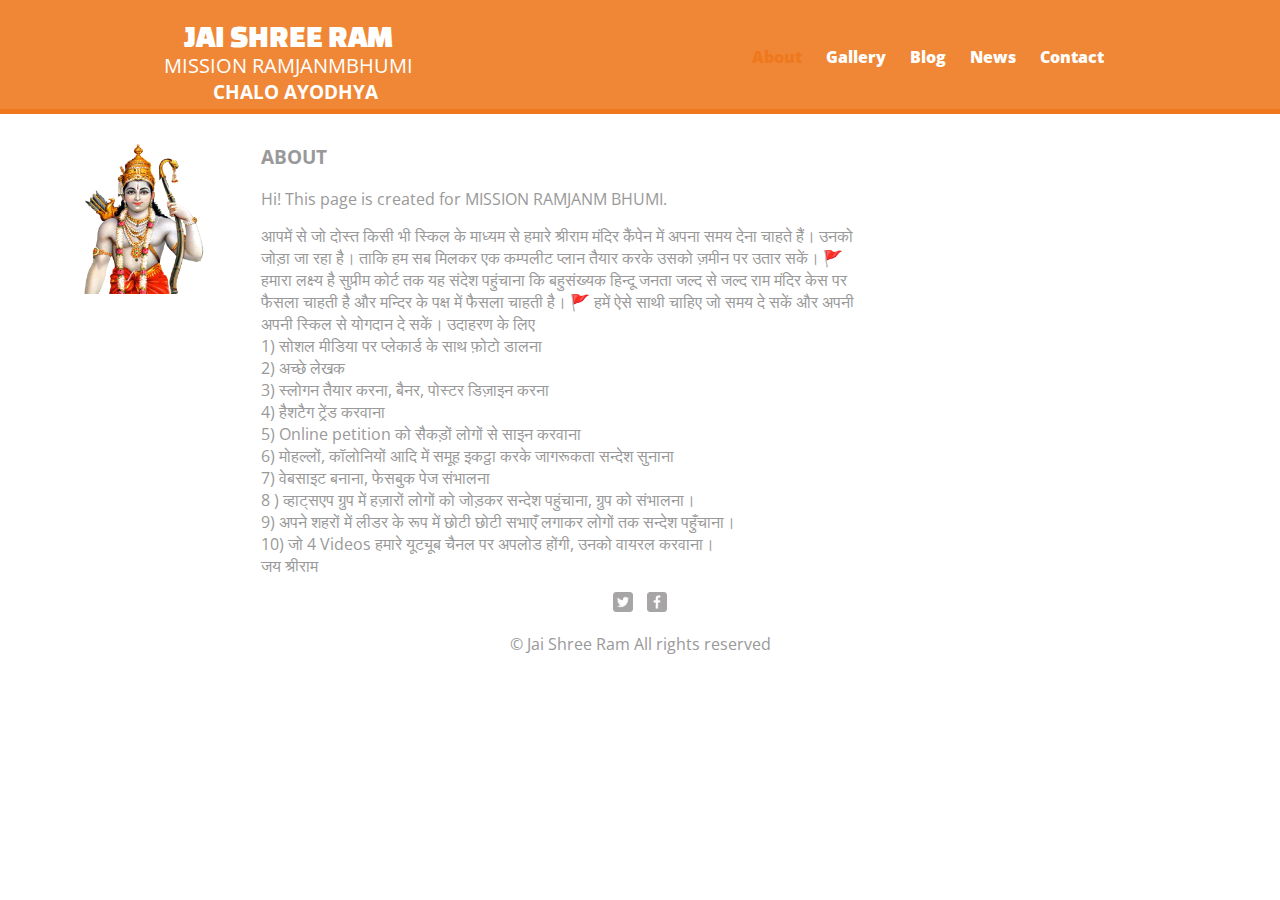
==== index.html @ 3409d8a5 "Add files via upload" ====
<!DOCTYPE html>
<html>
	<head>
		<title> Ram Mandir</title>
		<link rel="stylesheet" href="css/normalize.css"/>
		<link rel="stylesheet" href="css/main.css"/>
		<link href='https://fonts.googleapis.com/css?family=Changa+One|Open+Sans:400,400italic,700,700italic,800' rel='stylesheet' type='text/css'>
		<link rel="stylesheet" href="css/responsive.css"/>
	</head>
	<body>
		<header>
			<logo>
				<h1>JAI SHREE RAM</h1>
				<h2>MISSION RAMJANMBHUMI</h2>
				<h3>CHALO AYODHYA</h3>
				
			</logo>
			<nav>
				<ul>
					<li><a href="index.html" class="selected"> About </a></li>
					<li><a href="gallery.html"> Gallery </a></li>
					<li><a href="blog.html">Blog</a></li>
					<li><a href="news.html">News</a></li>
					<li><a href="contact.html">Contact</a></li>
						
				</ul>
			</nav>
		</header>
		<section>
			<img src="img\ram.png" alt="dp" class="dp"/>
			<info id="info">
			<h3>
				ABOUT
			</h3>
			<p>
				Hi! This page is created for MISSION RAMJANM BHUMI. 
			</p>
			<p>आपमें से जो दोस्त किसी भी स्किल के माध्यम से हमारे श्रीराम मंदिर कैंपेन में अपना समय देना चाहते हैं। उनको जोड़ा जा रहा है।

 ताकि हम सब मिलकर एक कम्पलीट प्लान तैयार करके उसको ज़मीन पर उतार सकें। 

🚩
हमारा लक्ष्य है सुप्रीम कोर्ट तक यह संदेश पहुंचाना कि बहुसंख्यक हिन्दू जनता जल्द से जल्द राम मंदिर केस पर फैसला चाहती है और मन्दिर के पक्ष में फैसला चाहती है।
🚩

हमें ऐसे साथी चाहिए जो समय दे सकें और अपनी अपनी स्किल से योगदान दे सकें।

उदाहरण के लिए<br>
1) सोशल मीडिया पर प्लेकार्ड के साथ फ़ोटो डालना<br>
2) अच्छे लेखक<br>
3) स्लोगन तैयार करना, बैनर, पोस्टर डिज़ाइन करना<br>
4) हैशटैग ट्रेंड करवाना<br>
5) Online petition को सैकड़ों लोगों से साइन करवाना<br>
6) मोहल्लों, कॉलोनियों आदि में समूह इकट्ठा करके जागरूकता सन्देश सुनाना<br>
7) वेबसाइट बनाना, फेसबुक पेज संभालना<br>
8 ) व्हाट्सएप ग्रुप में हज़ारों लोगों को जोड़कर सन्देश पहुंचाना, ग्रुप को संभालना।<br>
9) अपने शहरों में लीडर के रूप में छोटी छोटी सभाएँ लगाकर लोगों तक सन्देश पहुँचाना।<br>
10) जो 4 Videos हमारे यूट्यूब चैनल पर अपलोड होंगी, उनको वायरल करवाना।<br>

जय श्रीराम</p>
			</info>

		</section>
		
		<footer>
			<p>
				<a href="https://twitter.com/teamjanmbhumi?s=09"><img src="img\twitter-wrap.png" alt="twitterlogo"/>
				<a href="https://www.facebook.com/Mission-Janmbhumi-1115615978603147/"><img src="img\facebook-wrap.png" alt="faceboklogo" /></a>
			</p>
			<p>
				&copy; Jai Shree Ram All rights reserved
			</p>
		</footer>
	</body>



</html>
---- css/main.css ----
a {
	text-decoration: none;
	color:#EF8737;
}

nav a{
		color: white;
}
nav li{
	display: inline-block;
	padding: 10px;
	font-weight: 800;
}

#wrapper {
	max-width: 940px;
	margin: 0 auto;
	padding: 0 5%;
}
header{
	color: #fff;
	background-color: #EF8737;
	margin: 0 0 30px 0;
	padding: 5px 0 0 0;
}
nav {
	background-color:#FE6F01;
	color: white;
	margin: 10px 0;
	padding: 5px 0;
	text-align: center;
}

logo {
	text-align: center;
	margin: 0;
}

nav a.selected, nav a:hover{
	color: #EF781D;
}

body{
	font-family: 'Open Sans' , sans-serif;
	color: #999;
}

h1 {
	font-family: 'Changa One' , sans-serif;
	margin: 15px 0;
	font-size: 2em;
	font-weight: normal;
	line-height: 1em;
}
h2 {
	margin: -15px 0 0;
	font-weight: normal;
	font-size: 1.25em;
}
h3 {
	margin: 0 0 1em 15px;
}
footer{
	text-align: center;
	clear: both;
}

footer p img {
	width: 20 px;
	height: 20px;
	margin: 0 5px;
}

/******************
Gallery
******************/
img {
	max-width:100%;
}

#gallery {
	list-style: none;
}

#gallery li {
		float:left;
		width: 45%;
		margin: 2.5%;
		background-color: #f5f5f5;
		color: #bdc3c7;
}
#gallery li a p {
	margin: 0;
	padding: 5%;
}

/******************
About
******************/

.dp {
	display: block;
	max-width: 150px;
	margin: 0 auto 30px;
	border-radius: 20px;
}
section p{
	margin:15px;
}

/******************
About
******************/

.contact12 {
	margin: 0 0 0 10px;
	padding: 0;
	list-style: none;
	font-size: 0.9em;
}
.contact12 a {
	display: block;
	min-height:20px;
	background-repeat: no-repeat;
	background-size: 20px 20px;
	padding: 0 0 0 30px;
	margin: 0 0 10px;
	
}

.phone a{
	background-image: url('../img/phone.png');
}
.mail a{
	background-image: url('../img/mail.png');
}
.twitter a{
	background-image: url('../img/twitter.png');
}
---- css/responsive.css ----
@media screen and (min-width: 480px) {
	#primary {
		width: 40%;
		margin: 0 0 0 10%;
		float: left;
	}
	#secondary {
		width: 40%;
		margin: 0 5%;
		float: left;
	}
	.dp{
		width: 25%;
		float: left;
		margin: 0 0 80px 5%;
	}
	#info {
		width:50%;
		float:left;
		margin: 0 12.5% 0 2.5%;
	}
	
}
@media screen and (min-width: 600px) {
	#gallery li {
		width: 28.333%;
		float: left;
		margin: 0 2.4%;
	}
	
	nav{
		background: none;
	}
	logo{
		float: left;
		width: 45%;
	}
	header{
		border-bottom: 5px solid #EF781D;  
	}
	
}
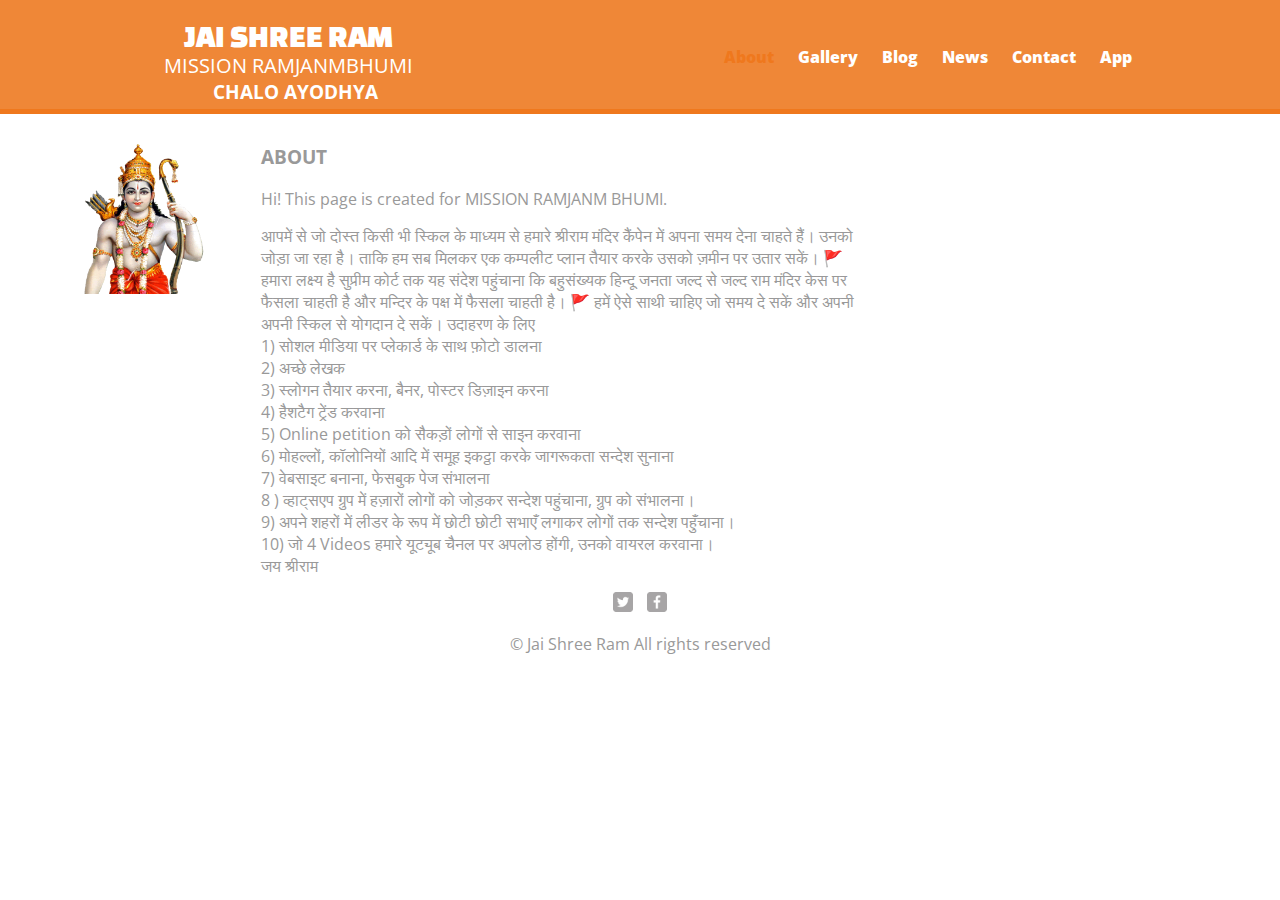
==== commit 4375a3f9: "Add files via upload" ====
--- a/index.html
+++ b/index.html
@@ -22,6 +22,7 @@
 					<li><a href="blog.html">Blog</a></li>
 					<li><a href="news.html">News</a></li>
 					<li><a href="contact.html">Contact</a></li>
+					<li><a href="http://bit.ly/BhaktimayBharat">App</a></li>
 						
 				</ul>
 			</nav>
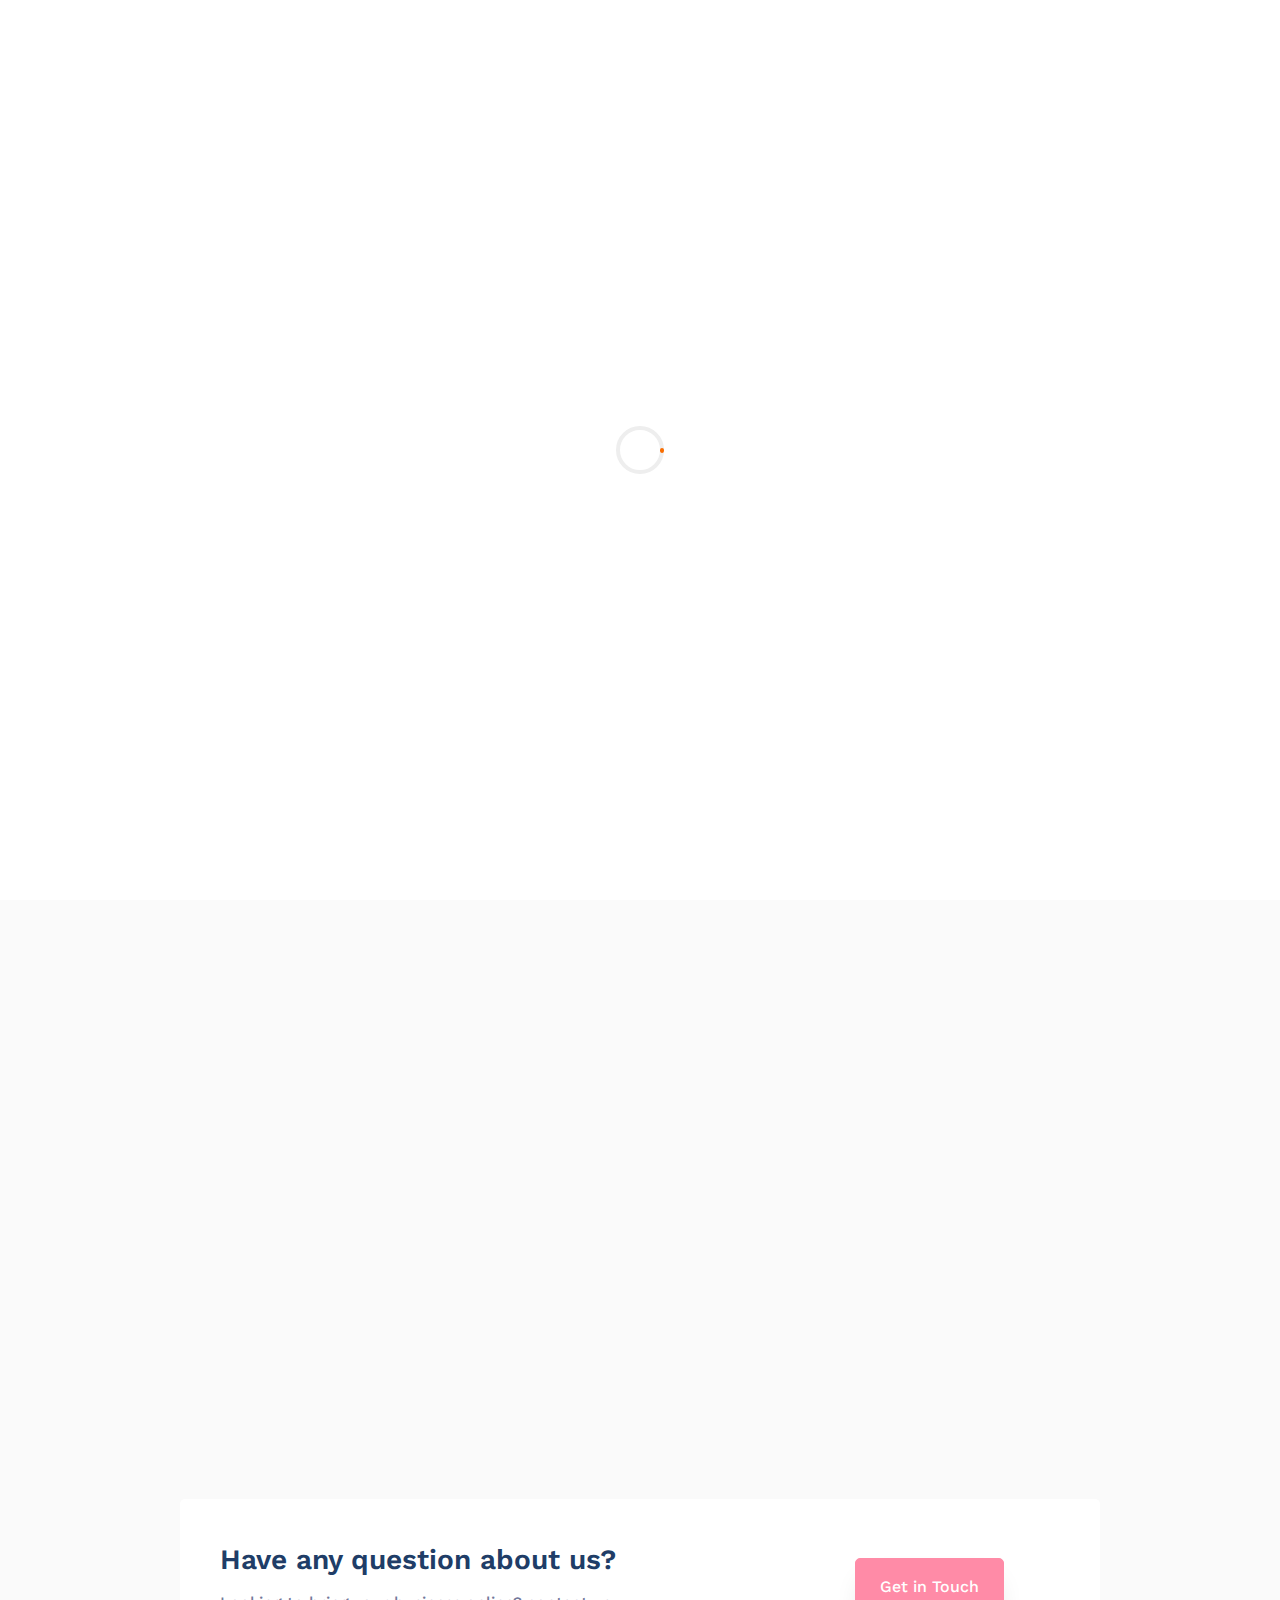
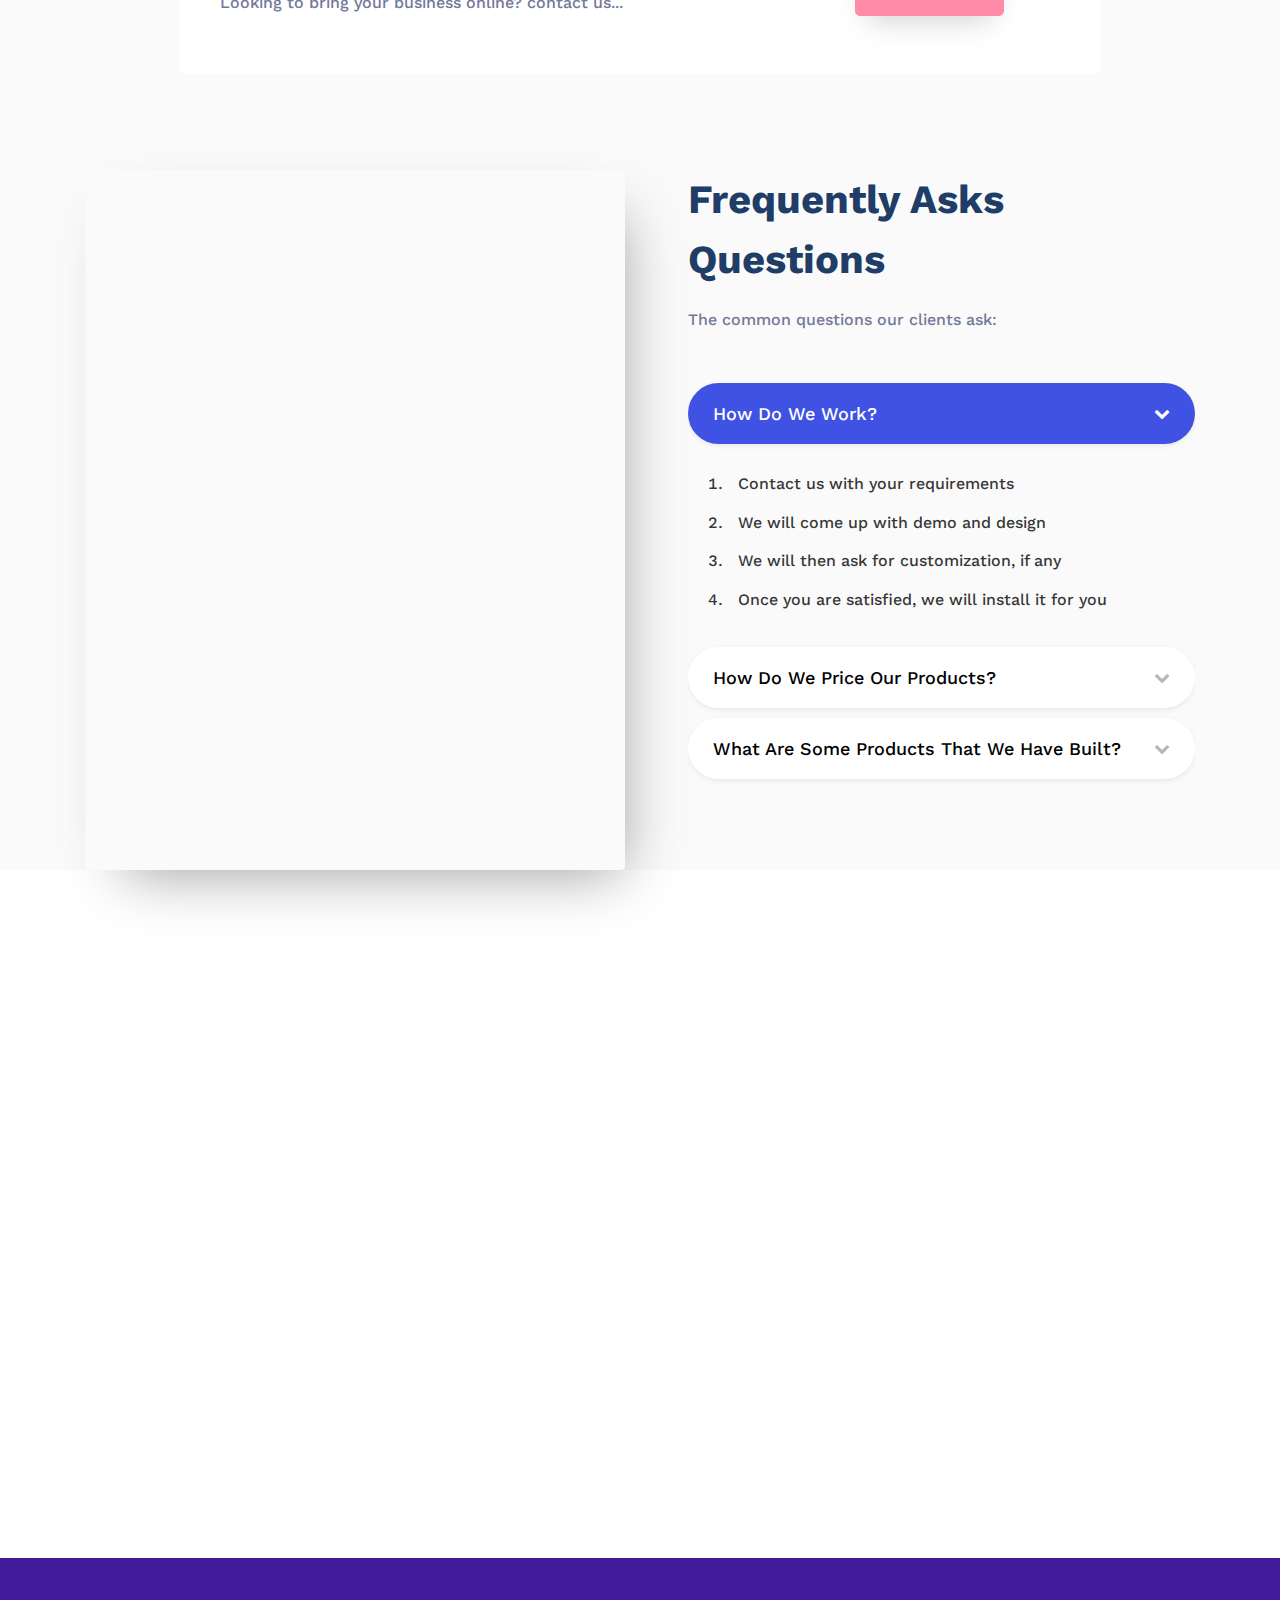
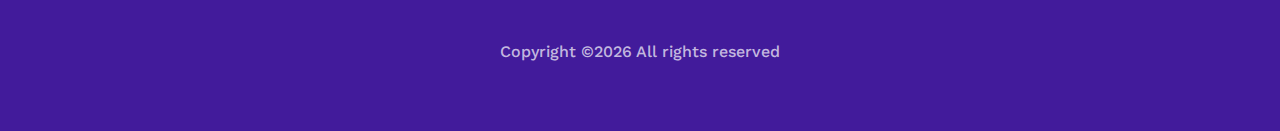
==== commit 6a615ef1: "modifications" ====
--- a/index.html
+++ b/index.html
@@ -1,79 +1,436 @@
 <!DOCTYPE html>
-<html>
-	<head>
-		<title> Ram Mandir</title>
-		<link rel="stylesheet" href="css/normalize.css"/>
-		<link rel="stylesheet" href="css/main.css"/>
-		<link href='https://fonts.googleapis.com/css?family=Changa+One|Open+Sans:400,400italic,700,700italic,800' rel='stylesheet' type='text/css'>
-		<link rel="stylesheet" href="css/responsive.css"/>
-	</head>
-	<body>
-		<header>
-			<logo>
-				<h1>JAI SHREE RAM</h1>
-				<h2>MISSION RAMJANMBHUMI</h2>
-				<h3>CHALO AYODHYA</h3>
+<html lang="en">
+  <head>
+    <title>YourTech - Providing tech solutions</title>
+    <meta charset="utf-8">
+    <meta name="viewport" content="width=device-width, initial-scale=1, shrink-to-fit=no">
+    
+    <link href="https://fonts.googleapis.com/css?family=Work+Sans:300,400,500,600,700" rel="stylesheet">
+    <link rel="stylesheet" href="https://cdnjs.cloudflare.com/ajax/libs/font-awesome/4.7.0/css/font-awesome.min.css">
+
+    <link rel="stylesheet" href="css/animate.css">
+    
+    <link rel="stylesheet" href="css/owl.carousel.min.css">
+    <link rel="stylesheet" href="css/owl.theme.default.min.css">
+    <link rel="stylesheet" href="css/magnific-popup.css">
+    
+    <link rel="stylesheet" href="css/flaticon.css">
+    <link rel="stylesheet" href="css/style.css">
+  </head>
+  <body>
+    
+	  <nav class="navbar navbar-expand-lg navbar-dark ftco_navbar bg-dark ftco-navbar-light" id="ftco-navbar">
+	    <div class="container">
+	      <a class="navbar-brand" href="index.html">YourTech</a>
+	      <button class="navbar-toggler" type="button" data-toggle="collapse" data-target="#ftco-nav" aria-controls="ftco-nav" aria-expanded="false" aria-label="Toggle navigation">
+	        <span class="oi oi-menu"></span> Menu
+	      </button>
+
+	      <div class="collapse navbar-collapse" id="ftco-nav">
+	        <ul class="navbar-nav ml-auto">
+	          <li class="nav-item active"><a href="index.html" class="nav-link">Home</a></li>
+	          <li class="nav-item"><a href="about.html" class="nav-link">Company</a></li>
+	          <!-- <li class="nav-item"><a href="pricing.html" class="nav-link">Pricing</a></li> -->
+	          <!-- <li class="nav-item"><a class="nav-link" href="leadership.html">Leadership</a></li> -->
+	          <li class="nav-item"><a href="youred.html" class="nav-link">YourEd</a></li>
+	          <li class="nav-item"><a href="contact.html" class="nav-link">Contact</a></li>
+	          <li class="nav-item cta"><a href="#" class="nav-link"><span>Get started</span></a></li>
+	        </ul>
+	      </div>
+	    </div>
+	  </nav>
+    <!-- END nav -->
+
+    <div class="hero-wrap js-fullheight" style="background-image: url('images/bg_1.jpg');">
+      <div class="overlay" style="opacity:0.8"></div>
+      <div class="container-fluid px-0">
+      	<div class="row d-md-flex no-gutters slider-text align-items-center js-fullheight justify-content-start">
+	      	<img class="one-third js-fullheight align-self-end order-md-first img-fluid" src="images/undraw_co-working_825n.svg" alt="">
+	        <div class="one-forth d-flex align-items-center ftco-animate js-fullheight">
+	        	<div class="text mt-5">
+	        		<span class="subheading">YourTech</span>
+	            <h1 class="mb-3"><span>Building tech solution for Business</span></h1>
+	            <p>Looking to bring your business online?</br> contact us...</p>
+	            <p><a href="contact.html" class="btn btn-secondary px-4 py-3">Get in touch</a></p>
+	          </div>
+	        </div>
+	    	</div>
+      </div>
+    </div>
+
+    <section class="ftco-section ftco-no-pt ftco-no-pb bg-light">
+    	<div class="container">
+    		<div class="row justify-content-center">
+    			<div class="col-lg-10">
+    				<div class="intro">
+    					<div class="row">
+    						<div class="col-md-8">
+    							<h3>Products</h3>
+    						</div>
+    					</div>
+    				</div>
+    			</div>
+    		</div>
+    	</div>
+    </section>
+
+
+	<section class="ftco-section bg-light">
+		<div class="container">
+			<div class="row">
+				<div class="col-md-6 col-lg-3 ftco-animate">
+					<div class="staff">
+						<div class="img-wrap d-flex align-items-stretch">
+							<div class="img align-self-stretch" style="background-image: url(images/staff-1.jpg);">
+							</div>
+						</div>
+						<div class="text pt-3 px-3 pb-4 text-center">
+							<h3>YourEd</h3>
+							<span class="position mb-2">Education</span>
+							<div class="faded">
+								<p>Helping educational institutes to come online.</p>
+								<ul class="ftco-social text-center">
+									<li class="ftco-animate"><a href="#"
+											class="d-flex align-items-center justify-content-center"><span
+												class="fa fa-twitter"></span></a></li>
+									<li class="ftco-animate"><a href="#"
+											class="d-flex align-items-center justify-content-center"><span
+												class="fa fa-facebook"></span></a></li>
+									<li class="ftco-animate"><a href="#"
+											class="d-flex align-items-center justify-content-center"><span
+												class="fa fa-google"></span></a></li>
+									<li class="ftco-animate"><a href="#"
+											class="d-flex align-items-center justify-content-center"><span
+												class="fa fa-instagram"></span></a></li>
+								</ul>
+							</div>
+						</div>
+					</div>
+				</div>
+				<div class="col-md-6 col-lg-3 ftco-animate">
+					<div class="staff">
+						<div class="img-wrap d-flex align-items-stretch">
+							<div class="img align-self-stretch" style="background-image: url(images/staff-2.jpg);">
+							</div>
+						</div>
+						<div class="text pt-3 px-3 pb-4 text-center">
+							<h3>ApnaScanner</h3>
+							<span class="position mb-2">Lfestyle</span>
+							<div class="faded">
+								<p>IndianScanner is the perfect substitute for chinese CamScanner</p>
+								<ul class="ftco-social text-center">
+									<li class="ftco-animate"><a href="#"
+											class="d-flex align-items-center justify-content-center"><span
+												class="fa fa-twitter"></span></a></li>
+									<li class="ftco-animate"><a href="#"
+											class="d-flex align-items-center justify-content-center"><span
+												class="fa fa-facebook"></span></a></li>
+									<li class="ftco-animate"><a href="#"
+											class="d-flex align-items-center justify-content-center"><span
+												class="fa fa-google"></span></a></li>
+									<li class="ftco-animate"><a href="#"
+											class="d-flex align-items-center justify-content-center"><span
+												class="fa fa-instagram"></span></a></li>
+								</ul>
+							</div>
+						</div>
+					</div>
+				</div>
+				<div class="col-md-6 col-lg-3 ftco-animate">
+					<div class="staff">
+						<div class="img-wrap d-flex align-items-stretch">
+							<div class="img align-self-stretch" style="background-image: url(images/staff-3.jpg);">
+							</div>
+						</div>
+						<div class="text pt-3 px-3 pb-4 text-center">
+							<h3><a href="http://bit.ly/BhaktimayBharat" target="_blank">BhaktiGyan</a></h3>
+							<span class="position mb-2">Spiritual</span>
+							<div class="faded">
+								<p>One stop app for your spiritual needs.</p>
+								<ul class="ftco-social text-center">
+									<li class="ftco-animate"><a href="https://twitter.com/BhaktimayBharat" target="_blank"
+											class="d-flex align-items-center justify-content-center"><span
+												class="fa fa-twitter"></span></a></li>
+									<li class="ftco-animate"><a href="https://www.facebook.com/bhaktimaybharat" target="_blank"
+											class="d-flex align-items-center justify-content-center"><span
+												class="fa fa-facebook"></span></a></li>
+									
+								</ul>
+							</div>
+						</div>
+					</div>
+				</div>
+				<div class="col-md-6 col-lg-3 ftco-animate">
+					<div class="staff">
+						<div class="img-wrap d-flex align-items-stretch">
+							<div class="img align-self-stretch" style="background-image: url(images/urbantokri.png);">
+							</div>
+						</div>
+						<div class="text pt-3 px-3 pb-4 text-center">
+							<h3><a href="https://play.google.com/store/apps/details?id=com.urbantokri" target="_blank">UrbanTokri</a></h3>
+							<span class="position mb-2">e-commerce</span>
+							<div class="faded">
+								<p>Get organic food at your foot step.</p>
+								<ul class="ftco-social text-center">
+									<li class="ftco-animate"><a href="https://twitter.com/BhaktimayBharat" target="_blank"
+											class="d-flex align-items-center justify-content-center"><span
+												class="fa fa-twitter"></span></a></li>
+									<li class="ftco-animate"><a href="https://www.facebook.com/bhaktimaybharat" target="_blank"
+											class="d-flex align-items-center justify-content-center"><span
+												class="fa fa-facebook"></span></a></li>
+									<li class="ftco-animate"><a href="https://www.instagram.com/urbantokriofficial/" target="_blank"			
+										class="d-flex align-items-center justify-content-center"><span
+										class="fa fa-instagram"></span></a></li>
+									
+								</ul>
+							</div>
+						</div>
+					</div>
+				</div>
+
 				
-			</logo>
-			<nav>
-				<ul>
-					<li><a href="index.html" class="selected"> About </a></li>
-					<li><a href="gallery.html"> Gallery </a></li>
-					<li><a href="blog.html">Blog</a></li>
-					<li><a href="news.html">News</a></li>
-					<li><a href="contact.html">Contact</a></li>
-					<li><a href="http://bit.ly/BhaktimayBharat">App</a></li>
-						
-				</ul>
-			</nav>
-		</header>
-		<section>
-			<img src="img\ram.png" alt="dp" class="dp"/>
-			<info id="info">
-			<h3>
-				ABOUT
-			</h3>
-			<p>
-				Hi! This page is created for MISSION RAMJANM BHUMI. 
-			</p>
-			<p>आपमें से जो दोस्त किसी भी स्किल के माध्यम से हमारे श्रीराम मंदिर कैंपेन में अपना समय देना चाहते हैं। उनको जोड़ा जा रहा है।
-
- ताकि हम सब मिलकर एक कम्पलीट प्लान तैयार करके उसको ज़मीन पर उतार सकें। 
-
-🚩
-हमारा लक्ष्य है सुप्रीम कोर्ट तक यह संदेश पहुंचाना कि बहुसंख्यक हिन्दू जनता जल्द से जल्द राम मंदिर केस पर फैसला चाहती है और मन्दिर के पक्ष में फैसला चाहती है।
-🚩
-
-हमें ऐसे साथी चाहिए जो समय दे सकें और अपनी अपनी स्किल से योगदान दे सकें।
-
-उदाहरण के लिए<br>
-1) सोशल मीडिया पर प्लेकार्ड के साथ फ़ोटो डालना<br>
-2) अच्छे लेखक<br>
-3) स्लोगन तैयार करना, बैनर, पोस्टर डिज़ाइन करना<br>
-4) हैशटैग ट्रेंड करवाना<br>
-5) Online petition को सैकड़ों लोगों से साइन करवाना<br>
-6) मोहल्लों, कॉलोनियों आदि में समूह इकट्ठा करके जागरूकता सन्देश सुनाना<br>
-7) वेबसाइट बनाना, फेसबुक पेज संभालना<br>
-8 ) व्हाट्सएप ग्रुप में हज़ारों लोगों को जोड़कर सन्देश पहुंचाना, ग्रुप को संभालना।<br>
-9) अपने शहरों में लीडर के रूप में छोटी छोटी सभाएँ लगाकर लोगों तक सन्देश पहुँचाना।<br>
-10) जो 4 Videos हमारे यूट्यूब चैनल पर अपलोड होंगी, उनको वायरल करवाना।<br>
-
-जय श्रीराम</p>
-			</info>
-
-		</section>
-		
-		<footer>
-			<p>
-				<a href="https://twitter.com/teamjanmbhumi?s=09"><img src="img\twitter-wrap.png" alt="twitterlogo"/>
-				<a href="https://www.facebook.com/Mission-Janmbhumi-1115615978603147/"><img src="img\facebook-wrap.png" alt="faceboklogo" /></a>
-			</p>
-			<p>
-				&copy; Jai Shree Ram All rights reserved
-			</p>
-		</footer>
-	</body>
-
-
-
+				
+				
+
+			</div>
+		</div>
+		</div>
+		</div>
+		</div>
+	</section>
+
+ 
+
+    <section class="ftco-section ftco-no-pt ftco-no-pb bg-light">
+    	<div class="container">
+    		<div class="row justify-content-center">
+    			<div class="col-lg-10">
+    				<div class="intro">
+    					<div class="row">
+    						<div class="col-md-8">
+    							<h3>Have any question about us?</h3>
+    							<p>Looking to bring your business online?
+									contact us...</p>
+    						</div>
+    						<div class="col-md-4 d-flex align-items-center justify-content-center">
+    							<a href="contact.html" class="btn btn-tertiary px-4 py-3">Get in Touch</a>
+    						</div>
+    					</div>
+    				</div>
+    			</div>
+    		</div>
+    	</div>
+    </section>
+
+    <section class="ftco-section ftco-no-pb bg-light ftco-faqs">
+    	<div class="container">
+    		<div class="row">
+    			<div class="col-lg-6">
+	    				<div class="img img-faqs mb-4 mb-sm-0" style="background-image:url(https://tinyurl.com/yc4t68v6);">
+	    				</div>
+    			</div>
+    			<div class="col-lg-6 pl-lg-5">
+    				<div class="heading-section mb-5 mt-5 mt-lg-0">
+                <h2 class="mb-3">Frequently Asks Questions</h2>
+	            <p>The common questions our clients ask:</p>
+    				</div>
+    				<div id="accordion" class="myaccordion w-100" aria-multiselectable="true">
+						  <div class="card">
+						    <div class="card-header p-0" id="headingOne">
+						      <h2 class="mb-0">
+						        <button href="#collapseOne" class="d-flex py-3 px-4 align-items-center justify-content-between btn btn-link" data-parent="#accordion" data-toggle="collapse" aria-expanded="true" aria-controls="collapseOne">
+						        	<p class="mb-0">How do we work?</p>
+						          <i class="fa" aria-hidden="true"></i>
+						        </button>
+						      </h2>
+						    </div>
+						    <div class="collapse show" id="collapseOne" role="tabpanel" aria-labelledby="headingOne">
+						      <div class="card-body py-3 px-0">
+						      	<ol>
+						      		<li>Contact us with your requirements</li>
+						      		<li>We will come up with demo and design</li>
+						      		<li>We will then ask for customization, if any</li>
+						      		<li>Once you are satisfied, we will install it for you</li>
+						      	</ol>
+						      </div>
+						    </div>
+						  </div>
+
+						  <div class="card">
+						    <div class="card-header p-0" id="headingTwo" role="tab">
+						      <h2 class="mb-0">
+						        <button href="#collapseTwo" class="d-flex py-3 px-4 align-items-center justify-content-between btn btn-link" data-parent="#accordion" data-toggle="collapse" aria-expanded="false" aria-controls="collapseTwo">
+						        	<p class="mb-0">How do we price our products?</p>
+						          <i class="fa" aria-hidden="true"></i>
+						        </button>
+						      </h2>
+						    </div>
+						    <div class="collapse" id="collapseTwo" role="tabpanel" aria-labelledby="headingTwo">
+						      <div class="card-body py-3 px-0">
+						      	<ol>
+						      		<li>Our pricing depends very much on the product</li>
+						      		<li>We do not compromise with quality. Products are as better as it can get.</li>
+									<li>We aim to build affordable tech solution for micro, small and mid sized business.</li>
+									<li>So, let's talk more about it once you have seen the demo. :)</li>
+						      	</ol>
+						      </div>
+						    </div>
+						  </div>
+
+						  <div class="card">
+						    <div class="card-header p-0" id="headingThree" role="tab">
+						      <h2 class="mb-0">
+						        <button href="#collapseThree" class="d-flex py-3 px-4 align-items-center justify-content-between btn btn-link" data-parent="#accordion" data-toggle="collapse" aria-expanded="false" aria-controls="collapseThree">
+						        	<p class="mb-0">What are some products that we have built?</p>
+						          <i class="fa" aria-hidden="true"></i>
+						        </button>
+						      </h2>
+						    </div>
+						    <div class="collapse" id="collapseThree" role="tabpanel" aria-labelledby="headingTwo">
+						      <div class="card-body py-3 px-0">
+						      	<ol>
+						      		<li>YourEd: Bringing classroom online.</li>
+						      		<li>BhaktiGyan: One stop app for devotee.</li>
+						      		<li>UrbanTokri: Organic food at your doorstep.</li>
+						      		<li>Panktiyaan: Let's write together.</li>
+						      	</ol>
+						      </div>
+						    </div>
+						  </div>
+
+						  
+						</div>
+	        </div>
+        </div>
+    	</div>
+    </section>
+
+    
+    <section class="ftco-section testimony-section">
+      <div class="container">
+        <div class="row justify-content-center mb-5 pb-3">
+          <div class="col-md-7 text-center heading-section ftco-animate">
+            <h2 class="mb-4">What our clients say about us:</h2>
+            <!-- <p>Far far away, behind the word mountains, far from the countries Vokalia and Consonantia, there live the blind texts. Separated they live in</p> -->
+          </div>
+        </div>
+        <div class="row ftco-animate justify-content-center">
+          <div class="col-md-10">
+            <div class="carousel-testimony owl-carousel ftco-owl">
+              <div class="item">
+                <div class="testimony-wrap d-flex">
+                  <div class="user-img mb-4" style="background-image: url(images/person_1.jpg)">
+                    <span class="quote d-flex align-items-center justify-content-center">
+                      <i class="icon-quote-left"></i>
+                    </span>
+                  </div>
+                  <div class="text">
+                    <p class="mb-4">The product does justice to the concept that I had in my mind. Ever thankful to the tech team at YourTech.</p>
+                    <p class="name">Raj Kumar</p>
+                    <span class="position">BhaktiGyan</span>
+                  </div>
+                </div>
+              </div>
+              <div class="item">
+                <div class="testimony-wrap d-flex">
+                  <div class="user-img mb-4" style="background-image: url(images/person_2.jpg)">
+                    <span class="quote d-flex align-items-center justify-content-center">
+                      <i class="icon-quote-left"></i>
+                    </span>
+                  </div>
+                  <div class="text">
+                    <p class="mb-4">This product has helped us scale up our business 10x. The quality of product and service afterwards have been worldclass.</p>
+                    <p class="name">Arun Tomar</p>
+                    <span class="position">Urban Tokri</span>
+                  </div>
+                </div>
+              </div>
+            </div>
+          </div>
+        </div>
+      </div>
+    </section>
+
+
+    <footer class="ftco-footer ftco-bg-dark ftco-section">
+      <div class="container">
+        <!-- <div class="row mb-5">
+          <div class="col-md">
+            <div class="ftco-footer-widget mb-4">
+              <h2 class="ftco-heading-2">Social Media</h2>
+              <p>Connect with us on Twitter, Facebook and Instagram.</p>
+              <ul class="ftco-footer-social list-unstyled mb-0">
+                <li class="ftco-animate"><a href="#"><span class="fa fa-twitter"></span></a></li>
+	              <li class="ftco-animate"><a href="#"><span class="fa fa-facebook"></span></a></li>
+	              <li class="ftco-animate"><a href="#"><span class="fa fa-instagram"></span></a></li>
+              </ul>
+            </div>
+          </div>
+          <div class="col-md">
+            <div class="ftco-footer-widget mb-4 ml-md-5">
+              <h2 class="ftco-heading-2">Unseful Links</h2>
+              <ul class="list-unstyled">
+                <li><a href="#" class="py-2 d-block">Company</a></li>
+                <li><a href="#" class="py-2 d-block">Blog</a></li>
+                <li><a href="#" class="py-2 d-block">Contact</a></li>
+              </ul>
+            </div>
+          </div>
+          <div class="col-md">
+             <div class="ftco-footer-widget mb-4">
+              <h2 class="ftco-heading-2">Navigational</h2>
+              <ul class="list-unstyled">
+                <li><a href="#" class="py-2 d-block">Join Us</a></li>
+                <li><a href="#" class="py-2 d-block">Blog</a></li>
+                <li><a href="#" class="py-2 d-block">Privacy &amp; Policy</a></li>
+                <li><a href="#" class="py-2 d-block">Terms &amp; Condition</a></li>
+              </ul>
+            </div>
+          </div>
+          <div class="col-md">
+            <div class="ftco-footer-widget mb-4">
+            	<h2 class="ftco-heading-2">Office</h2>
+            	<div class="block-23 mb-3">
+	              <ul>
+	                <li><span class="mr-3 fa fa-map-marker"></span><span class="text">269, sector 55, Gurugram, Haryana, 122011</span></li>
+	                <li><a href="#"><span class="mr-3 fa fa-phone"></span><span class="text">+91 775 5058 011</span></a></li>
+	                <li><a href="#"><span class="mr-3 fa fa-envelope"></span><span class="text">yourtech.in.prod@gmail.com</span></a></li>
+	              </ul>
+	            </div>
+            </div>
+          </div>
+        </div> -->
+        <div class="row">
+          <div class="col-md-12 text-center">
+
+            <p><!-- Link back to Colorlib can't be removed. Template is licensed under CC BY 3.0. -->
+  Copyright &copy;<script>document.write(new Date().getFullYear());</script> All rights reserved </a>
+  <!-- Link back to Colorlib can't be removed. Template is licensed under CC BY 3.0. --></p>
+          </div>
+        </div>
+      </div>
+    </footer>
+    
+  
+
+  <!-- loader -->
+  <div id="ftco-loader" class="show fullscreen"><svg class="circular" width="48px" height="48px"><circle class="path-bg" cx="24" cy="24" r="22" fill="none" stroke-width="4" stroke="#eeeeee"/><circle class="path" cx="24" cy="24" r="22" fill="none" stroke-width="4" stroke-miterlimit="10" stroke="#F96D00"/></svg></div>
+
+
+  <script src="js/jquery.min.js"></script>
+  <script src="js/jquery-migrate-3.0.1.min.js"></script>
+  <script src="js/popper.min.js"></script>
+  <script src="js/bootstrap.min.js"></script>
+  <script src="js/jquery.easing.1.3.js"></script>
+  <script src="js/jquery.waypoints.min.js"></script>
+  <script src="js/jquery.stellar.min.js"></script>
+  <script src="js/owl.carousel.min.js"></script>
+  <script src="js/jquery.magnific-popup.min.js"></script>
+  <script src="js/jquery.animateNumber.min.js"></script>
+  <script src="js/scrollax.min.js"></script>
+  <script src="https://maps.googleapis.com/maps/api/js?key=AIzaSyBVWaKrjvy3MaE7SQ74_uJiULgl1JY0H2s&sensor=false"></script>
+  <script src="js/google-map.js"></script>
+  <script src="js/main.js"></script>
+    
+  </body>
 </html>